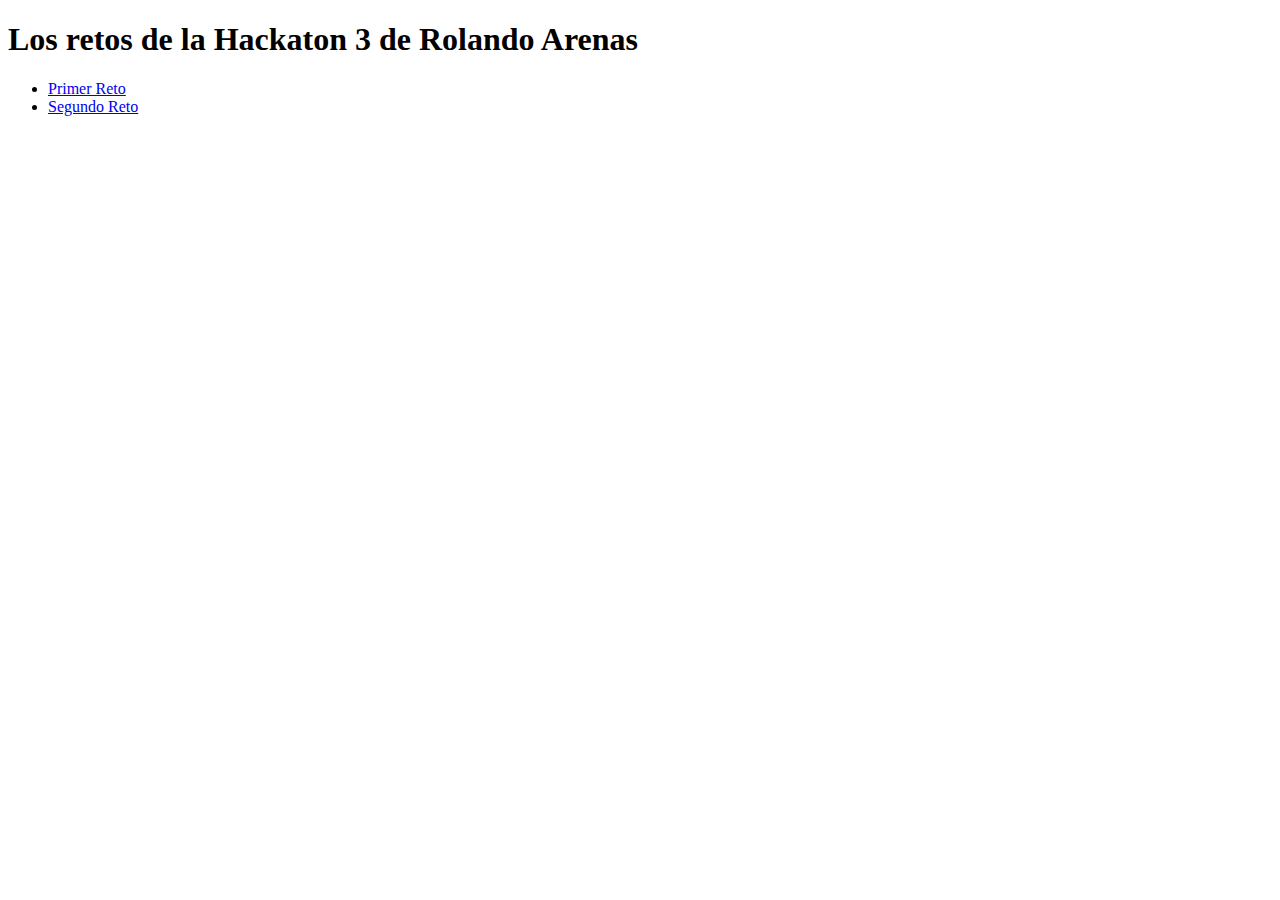
==== index.html @ 9e8c0dce "se creo el archivo index.html para enlazar a los retos" ====
<!DOCTYPE html>
<html lang="es">
<head>
    <meta charset="UTF-8">
    <meta name="viewport" content="width=device-width, initial-scale=1.0">
    <title>Menú de navegación Hackaton 4 | Rolando Arenas</title>
</head>

<body>
<main>
<h1>Los retos de la Hackaton 3 de Rolando Arenas</h1>
    <nav>
        <ul>
            <li><a href="./PrimerReto/readme.md" title="Primer Reto" target="_blank">Primer Reto</a></li>
            <li><a href="./SegundoReto/index.html" title="Segundo Reto" target="_blank">Segundo Reto</a></li>
        </ul>
    </nav>

</main>    
</body>
</html>
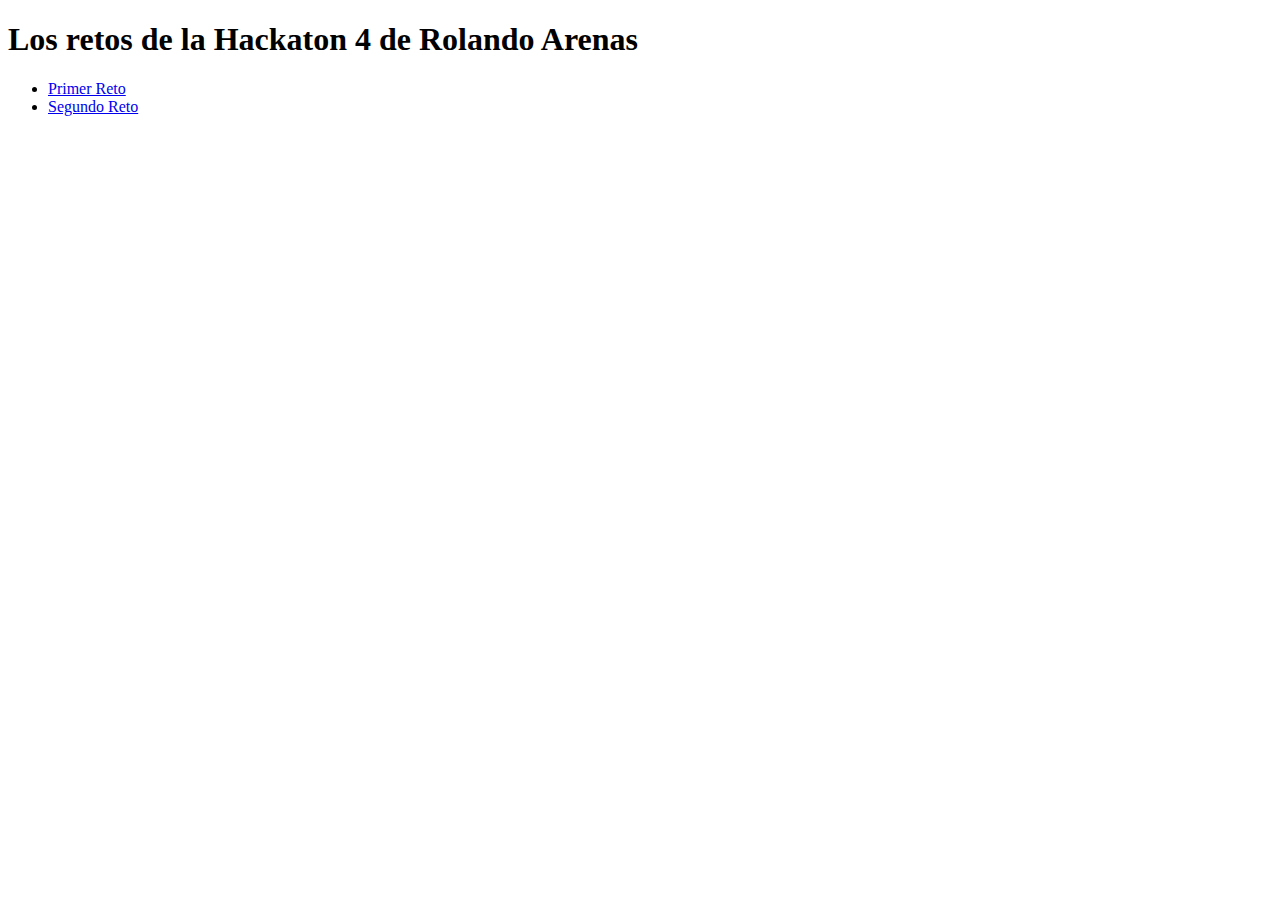
==== commit a5f14cd0: "se corrigio error titulo" ====
--- a/index.html
+++ b/index.html
@@ -8,7 +8,7 @@
 
 <body>
 <main>
-<h1>Los retos de la Hackaton 3 de Rolando Arenas</h1>
+<h1>Los retos de la Hackaton 4 de Rolando Arenas</h1>
     <nav>
         <ul>
             <li><a href="./PrimerReto/readme.md" title="Primer Reto" target="_blank">Primer Reto</a></li>
